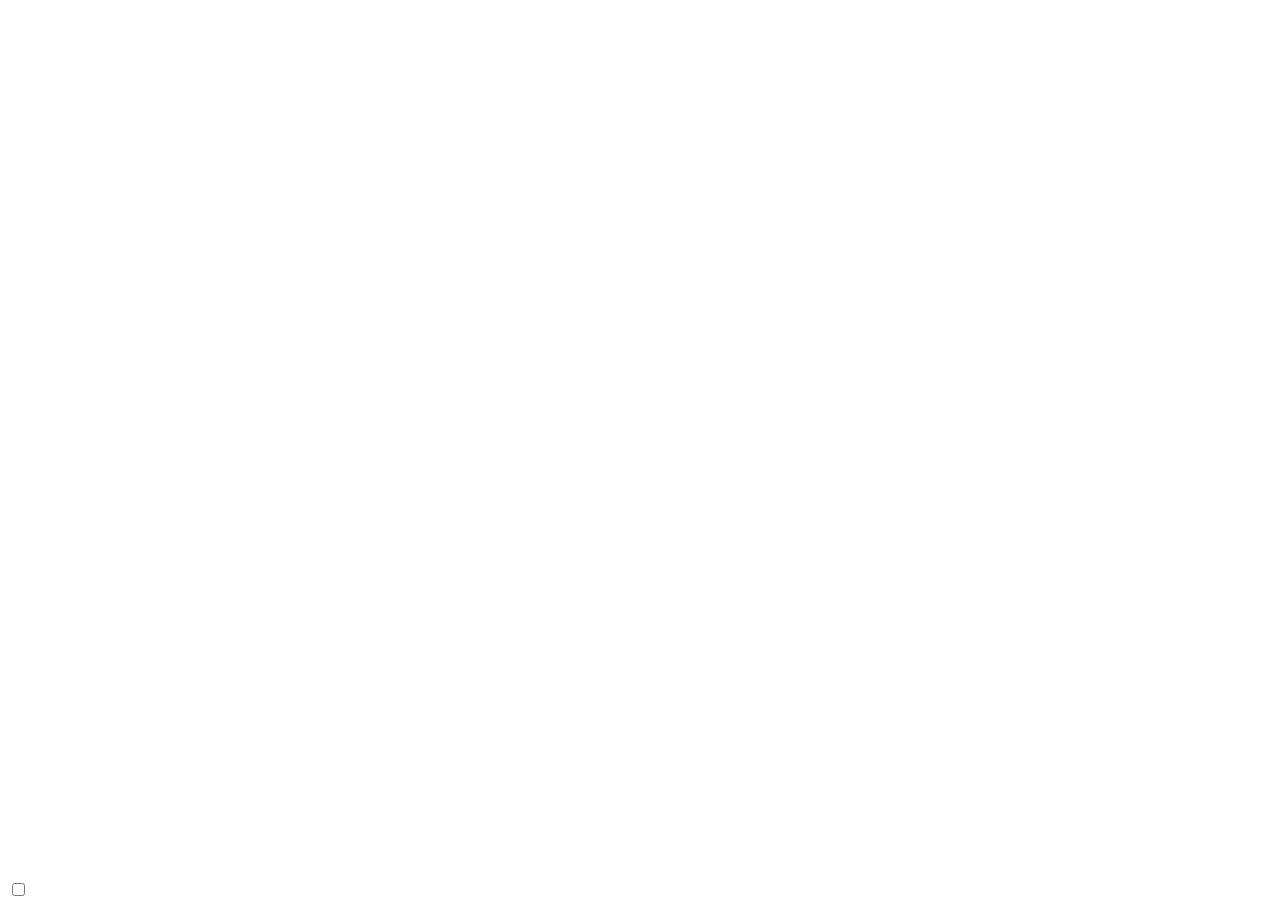
==== archives/index.html @ 742b1dc0 "Site updated: 2022-06-22 00:59:17" ====
<!DOCTYPE html>
<html lang="">

<head>
  <meta http-equiv="content-type" content="text/html; charset=utf-8">
<meta name="x5-fullscreen" content="true">
<meta name="full-screen" content="yes">
<meta name="theme-color" content="#317EFB" />
<meta content="width=device-width, initial-scale=1.0, maximum-scale=5.0, user-scalable=0" name="viewport">
<meta name="keywords" content="ѧϰ�����ԣ�C++��Unreal����Ϸ����">
<meta name="description" content="Everything deserves to be recorded">
<meta property="og:type" content="website">
<meta property="og:title" content="SuperMa&#39;s Blog">
<meta property="og:url" content="https://superma.github.io/archives/index.html">
<meta property="og:site_name" content="SuperMa&#39;s Blog">
<meta property="og:description" content="Everything deserves to be recorded">
<meta property="og:locale" content="zh_CN">
<meta property="article:author" content="SuperMa">
<meta property="article:tag" content="ѧϰ�����ԣ�C++��Unreal����Ϸ����">
<meta name="twitter:card" content="summary">

    <meta name="description" content="Everything deserves to be recorded">

<title>
    SuperMa&#39;s Blog
</title>

    <link rel="icon" type="image/png" sizes="16x16" href="/favicon?v=">


    <link rel="icon" type="image/png" sizes="32x32" href="/favicon?v=">


    <link rel="apple-touch-icon" sizes="180x180" href="/Apple%20touch%20icon?v=">


    <link rel="manifest" href="/Web%20App%20Manifest">

<link rel="preload" href="//at.alicdn.com/t/font_1518765_bkgx3wku6h4.woff2" as="font" type="font/woff2" crossorigin="anonymous">
<link rel="stylesheet" href="//at.alicdn.com/t/font_1518765_bkgx3wku6h4.css">


<link rel="stylesheet" href="/css/plugins/bootstrap.min.css">
<link rel="stylesheet" href="/css/plugins/locomotive-scroll.css">
<link rel="stylesheet" href="/css/plugins/swiper.min.css">
<link rel="stylesheet" href="/css/plugins/fancybox.min.css">
<link rel="stylesheet" href="/css/plugins/font-awesome.min.css">


<!-- variable -->
<script>window.TYPED_TEXT=[
  "Web Developer"
]</script>
<script>window.FAVICON={
  "icon16": "favicon",
  "icon32": "favicon",
  "appleTouchIcon": "Apple touch icon",
  "webmanifest": "Web App Manifest",
  "visibilitychange": true,
  "hidden": "The logo link",
  "show_text": "(/≧▽≦/)Yi! Good again!",
  "hide_text": "(●—●)Oh, it's falling apart!"
}</script>

<link data-theme-type="style-light" rel="stylesheet" href="/css/style-light.css?v=" id="trm-switch-style">
<link data-theme-type="style-dark" rel="stylesheet" href="/css/style-dark.css?v=" id="trm-switch-style">

<!-- theme css -->
<script>
    let themeMode = localStorage.getItem('theme-mode') === 'style-dark' ? 'style-light' : 'style-dark';
    let linkdom = document.querySelector('[data-theme-type='+themeMode+']');
    if(linkdom) linkdom.remove();
</script>

<!-- Site Analytics -->
 
<meta name="generator" content="Hexo 6.2.0"><link rel="alternate" href="/atom.xml" title="SuperMa's Blog" type="application/atom+xml">
</head>

<body>

  <!-- app wrapper -->
  <div class="trm-app-frame">

    <!-- page preloader -->
    <div class="trm-preloader">
    <div class="trm-holder">
        <div class="preloader">
            <div></div>
            <div></div>
            <div></div>
            <div></div>
            <div></div>
            <div></div>
            <div></div>
            <div></div>
            <div></div>
            <div></div>
        </div>
    </div>
</div>
    <!-- page preloader end -->

    <!-- change mode preloader -->
    <div class="trm-mode-swich-animation-frame">
    <div class="trm-mode-swich-animation"><i class="far fa-sun"></i>
        <div class="trm-horizon"></div>
        <i class="far fa-moon"></i>
    </div>
</div>
    <!-- change mode preloader end -->

      <!-- scroll container -->
      <div id="trm-dynamic-content" class="trm-swup-animation">
        <div id="trm-scroll-container" class="trm-scroll-container" data-scroll-container style="opacity: 0">
          <div data-scroll-section id="content" class="trm-scroll-section">
            <!-- top bar -->
            <div class="trm-top-bar" data-scroll data-scroll-sticky data-scroll-target="#content" data-scroll-offset="-10">
	<div class="container">
		<div class="trm-left-side">
			<!-- logo -->
			<a href="/" class="trm-logo-frame trm-anima-link">
				<img src="/%5Cimg%5Cblacklogo1.jpg" alt="logo">
				<div class="trm-logo-text">
					Super
					<span>Ma</span>
				</div>
			</a>
			<!-- logo end -->
		</div>
		<div class="trm-right-side">

			<!-- menu -->
			<div class="trm-menu">
				<nav>
					<ul>
						
						<li class="menu-item-has-children ">
							<a  href="/">
								home
							</a>
							
						</li>
						
						<li class="menu-item-has-children current-menu-item">
							<a  href="/archives/">
								archives
							</a>
							
						</li>
						
						<li class="menu-item-has-children ">
							<a  href="/links/">
								links
							</a>
							
						</li>
						
						<li class="menu-item-has-children ">
							<a  href="/about/">
								about
							</a>
							
						</li>
						
					</ul>
				</nav>
			</div>
			<!-- menu end -->

			<!-- mode switcher place -->
			<div class="trm-mode-switcher-place"></div>
			<!-- mode switcher place end -->

		</div>
		<div class="trm-menu-btn">
			<span></span>
		</div>
	</div>
</div>
            <!-- top bar end -->

            <!-- body -->
            <div class="trm-content-start">

    <!-- banner -->
    <div class="trm-banner" data-scroll data-scroll-direction="vertical">
    <!-- banner cover -->
    <img src="/img/tzz2.jpg" alt="banner" class="trm-banner-cover" data-scroll data-scroll-direction="vertical" data-scroll-speed="-3">
    <!-- banner cover end -->

    <!-- banner slideshow cover-->
    <!-- <div class="swiper-container trm-slideshow" data-scroll data-scroll-direction="vertical" data-scroll-speed="-4">
        <div class="swiper-wrapper">
            <div class="swiper-slide"><img src="/img/blog/b1.jpg" alt="banner" class="trm-banner-cover" data-swiper-parallax-y="-200" data-swiper-parallax-scale="1.2"></div>
            <div class="swiper-slide"><img src="/img/blog/b2.jpg" alt="banner" class="trm-banner-cover" data-swiper-parallax-y="-200" data-swiper-parallax-scale="1.2"></div>
            <div class="swiper-slide"><img src="/img/blog/b3.jpg" alt="banner" class="trm-banner-cover" data-swiper-parallax-y="-200" data-swiper-parallax-scale="1.2"></div>
        </div>
    </div> -->
    <!-- banner slideshow cover end -->

    <!-- banner video cover -->
    <!-- <video autoplay="autoplay" loop muted playsinline webkit-playinginline class="trm-banner-cover" data-scroll data-scroll-direction="vertical" data-scroll-speed="-4">
        <source src="img/banner.mp4" type='video/mp4; codecs="avc1.42E01E, mp4a.40.2"'>
        <source src="img/banner.webm" type='video/webm; codecs="vp8, vorbis"'>
        <source src="img/banner.ogg" type='video/ogg; codecs="theora, vorbis"'>
        Your browser does not support HTML5 video.
    </video> -->
    <!-- banner video cover end -->

    <!-- banner cover end -->

    <!-- banner content -->
    <div class="trm-banner-content trm-overlay">
        <div class="container" data-scroll data-scroll-direction="vertical" data-scroll-speed="0">
            <div class="row">
                <div class="col-lg-4"></div>
                <div class="col-lg-8">

                    <!-- banner title -->
                    <div class="trm-banner-text">
                        <div class="trm-label trm-mb-20">
                            The article archive
                        </div>
                        <h1 class="trm-mb-30 trm-hsmb-font">
                            归档页
                        </h1>

                        
                            <ul class="trm-breadcrumbs trm-label">
                                <li>
                                    <a href="/" class="trm-anima-link">Home</a>
                                </li>
                                <li>
                                    <span>
                                        archives
                                    </span
                                ></li>
                            </ul>
                        
                    </div>
                    <!-- banner title end -->

                    <!-- scroll hint -->
                    <a href="#about-triger" data-scroll-to="#about-triger" data-scroll-offset="-130" class="trm-scroll-hint-frame">
                        <div class="trm-scroll-hint"></div>
                        <span class="trm-label">Scroll down</span>
                    </a>
                    <!-- scroll hint end -->

                </div>
            </div>
        </div>
    </div>
    <!-- banner content end -->
</div>
    <!-- banner end -->

    <div class="container">
        <div class="row">
            <div class="col-lg-4">

                <!-- main card -->
                <div class="trm-main-card-frame trm-sidebar">
    <div class="trm-main-card" data-scroll data-scroll-repeat data-scroll-sticky data-scroll-target="#content" data-scroll-offset="60">
        <!-- card header -->
        <div class="trm-mc-header">
            <div class="trm-avatar-frame trm-mb-20"><img class="trm-avatar" src="\img\SuperMa1.jpg" alt="Avatar"> </div>
            <h5 class="trm-name trm-mb-15">
                SuperMa
            </h5>
            <div class="trm-label">
                I`m
                <span class="trm-typed-text">
                    <!-- Words for theme.user.typedText -->
                </span>
            </div>
        </div>
        <!-- card header end -->
        <div class="trm-divider trm-mb-40 trm-mt-40"></div>
        <!-- sidebar social -->
        <div class="trm-social">
            
                <a href="https://github.com/RillBmt/superma.github.io" rel="nofollow" target="_blank">
                    <i class="fab fa-github"></i>
                </a>
            
                <a href="https://gitee.com" rel="nofollow" target="_blank">
                    <i class="iconfont cg-gitee"></i>
                </a>
            
                <a href="https://weibo.com/" rel="nofollow" target="_blank">
                    <i class="iconfont cg-weibo"></i>
                </a>
            
        </div>
        <!-- sidebar social end -->
        <div class="trm-divider trm-mb-40 trm-mt-40"></div>
        <!-- info -->
        <ul class="trm-table trm-mb-20">
            
                <li>
                    <div class="trm-label">
                        Residence:
                    </div>
                    <div class="trm-label trm-label-light">
                        HuBei
                    </div>
                </li>
            
                <li>
                    <div class="trm-label">
                        City:
                    </div>
                    <div class="trm-label trm-label-light">
                        YiChang
                    </div>
                </li>
            
                <li>
                    <div class="trm-label">
                        Age:
                    </div>
                    <div class="trm-label trm-label-light">
                        24
                    </div>
                </li>
            
        </ul>
        
        <!-- info end -->
        <div class="trm-divider trm-mb-40 trm-mt-40"></div>
        <!-- action button -->
        <div class="text-center">
            <a href="mailto:664468131@qq.com" class="trm-btn">
                联系我
                <i class="far fa-envelope"></i>
            </a>
        </div>
        <!-- action button end -->
        
    </div>
</div>
                <!-- main card end -->
                
            </div>
            <div class="col-lg-8">
                <!-- content -->
                <div class="trm-content" id="trm-content">
                    <div data-scroll data-scroll-repeat data-scroll-offset="500" id="about-triger"></div>

                    <div class="row">
                        <div class="col-lg-12">
                            <div class="trm-card">
                                
                                    <div style="padding: 0 20px;">
                                        <ul class="row trm-list" style="margin-bottom: 0px;"><li class="col-lg-4 trm-list-item" style="margin: 6px 0;"><a class="archive-list-link" href="/archives/2022/">2022</a><span class="archive-list-count">（1）</span></li></ul>
                                    </div>
                                
                            </div>
                        </div>
                    </div>

                    <!-- history -->
                    <div class="row">
                        <div class="col-lg-12">
                            <!-- title -->
                            <h5 class="trm-mb-40 trm-title-with-divider">
                                
                                    所有归档
                                
                                <span data-number="01"></span>
                            </h5>
                        </div>
                        <div class="col-lg-12">
                            <!-- timeline -->
                            <div class="trm-timeline">
                                
                                <div class="trm-timeline-item trm-scroll-animation" data-scroll data-scroll-offset="40">
                                    <div class="trm-timeline-mark-light"></div>
                                    <div class="trm-timeline-mark"></div>
                                    <div class="trm-a trm-timeline-content">
                                        <div class="trm-card-header">
                                            <div class="trm-left-side">
                                                <h6 class="trm-mb-15">
                                                    <a href="/2022/06/19/hello-world/" class="trm-anima-link">
                                                        Hello World
                                                    </a>
                                                </h6>
                                                <div class="trm-text-sm trm-accent-color trm-mb-15">
                                                    <ul class="trm-card-data trm-label ">
                                                        <li class="trm-accent-color">06/19</li>
                                                        <li class="trm-accent-color">05:28</li>
                                                        <li >75</li>
                                                    </ul>
                                                </div>
                                            </div>
                                        </div>
                                        <div>
                                            
                                                <p>Welcome to <a target="_blank" rel="noopener" href="https://hexo.io/">Hexo</a>! This is your very first po...
                                            
                                        </div>
                                    </div>
                                </div>
                                
                            </div>
                            <!-- timeline end -->
                        </div>
                    </div>
                    <!-- history end -->

                    <div class="trm-divider trm-mb-40"></div>

                    <!-- footer -->
                    <footer class="trm-scroll-animation" data-scroll data-scroll-offset="50">
    <div class="trm-label">
        ©  2022- 2022 ·
        <span class="trm-accent-color">
            SuperMa
        </span>
    </div>
    <div class="trm-label">
        博客已萌萌哒运行:
        <span id="since" class="trm-accent-color"></span>
        天
    </div>
</footer>
<script>
    function show_date_time () {
        BirthDay = new Date("06/20/2022 18:00:00");
        today = new Date();
        timeold = (today.getTime() - BirthDay.getTime());
        msPerDay = 24 * 60 * 60 * 1000
        day = Math.floor(timeold / msPerDay)
        since.innerHTML = day
    }
    show_date_time()
</script>
                    <!-- footer end -->

                </div>
            </div>
            <!-- content end -->
        </div>
    </div>
</div>
</div>
            <!-- body end -->
          </div>
        </div>
      </div>
      <!-- scroll container end -->

      <!-- mode switcher -->
      <div class="trm-hidden-switcher">
        <div class="trm-mode-switcher"><i class="far fa-sun"></i>
          <input class="tgl tgl-light" id="trm-swich" type="checkbox">
          <label class="trm-swich" for="trm-swich"></label>
          <i class="far fa-moon"></i>
        </div>
      </div>
      <!-- mode switcher end -->

  </div>
  <!-- app wrapper end -->

  
<script src="/js/plugins/jquery.min.js"></script>
<script src="/js/plugins/swup.min.js"></script>
<script src="/js/plugins/locomotive-scroll.js"></script>
<script src="/js/plugins/typing.js"></script>
<script src="/js/plugins/fancybox.min.js"></script>
<script src="/js/plugins/swiper.min.js"></script>


<!-- 评论插件 -->


<!-- Service Worker -->


<script src="/js/main.js?v="></script>


</body>

</html>
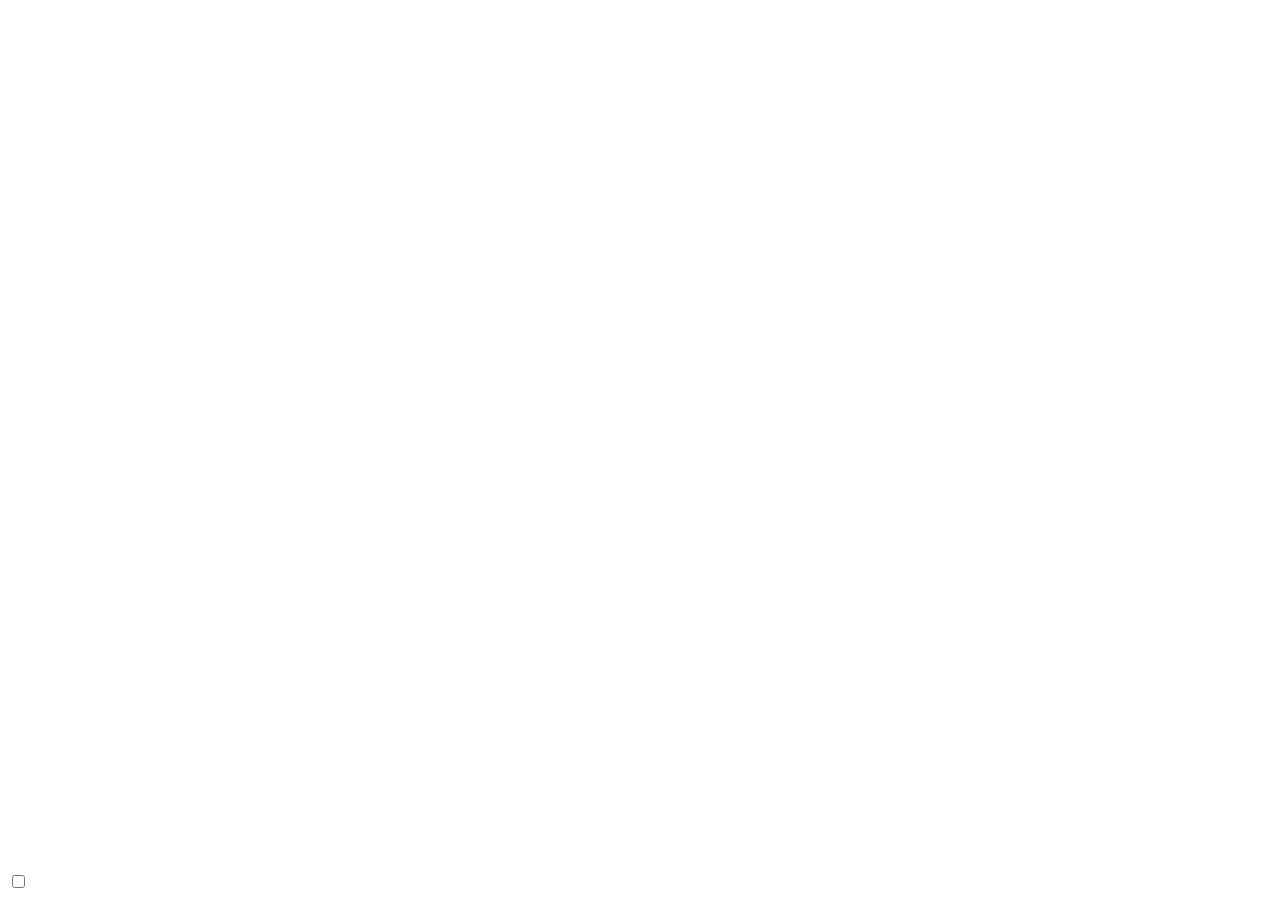
==== commit 207bb9ef: "Site updated: 2022-06-22 16:03:32" ====
--- a/archives/index.html
+++ b/archives/index.html
@@ -11,7 +11,7 @@
 <meta name="description" content="Everything deserves to be recorded">
 <meta property="og:type" content="website">
 <meta property="og:title" content="SuperMa&#39;s Blog">
-<meta property="og:url" content="https://superma.github.io/archives/index.html">
+<meta property="og:url" content="https://rillma.github.io/archives/index.html">
 <meta property="og:site_name" content="SuperMa&#39;s Blog">
 <meta property="og:description" content="Everything deserves to be recorded">
 <meta property="og:locale" content="zh_CN">
@@ -25,10 +25,10 @@
     SuperMa&#39;s Blog
 </title>
 
-    <link rel="icon" type="image/png" sizes="16x16" href="/favicon?v=">
-
-
-    <link rel="icon" type="image/png" sizes="32x32" href="/favicon?v=">
+    <link rel="icon" type="image/png" sizes="16x16" href="/%5Cimg%5Cblacklogo16%C3%9716.jpg?v=">
+
+
+    <link rel="icon" type="image/png" sizes="32x32" href="/%5Cimg%5Cblacklogo32%C3%9732.jpg?v=">
 
 
     <link rel="apple-touch-icon" sizes="180x180" href="/Apple%20touch%20icon?v=">
@@ -49,17 +49,17 @@
 
 <!-- variable -->
 <script>window.TYPED_TEXT=[
-  "Web Developer"
+  "SuperMa"
 ]</script>
 <script>window.FAVICON={
-  "icon16": "favicon",
-  "icon32": "favicon",
+  "icon16": "\\img\\blacklogo16×16.jpg",
+  "icon32": "\\img\\blacklogo32×32.jpg",
   "appleTouchIcon": "Apple touch icon",
   "webmanifest": "Web App Manifest",
   "visibilitychange": true,
   "hidden": "The logo link",
   "show_text": "(/≧▽≦/)Yi! Good again!",
-  "hide_text": "(●—●)Oh, it's falling apart!"
+  "hide_text": "(●—●)Oh，it's falling apart!"
 }</script>
 
 <link data-theme-type="style-light" rel="stylesheet" href="/css/style-light.css?v=" id="trm-switch-style">
@@ -186,7 +186,7 @@
     <!-- banner -->
     <div class="trm-banner" data-scroll data-scroll-direction="vertical">
     <!-- banner cover -->
-    <img src="/img/tzz2.jpg" alt="banner" class="trm-banner-cover" data-scroll data-scroll-direction="vertical" data-scroll-speed="-3">
+    <img src="/img/tzz.jpg" alt="banner" class="trm-banner-cover" data-scroll data-scroll-direction="vertical" data-scroll-speed="-3">
     <!-- banner cover end -->
 
     <!-- banner slideshow cover-->
@@ -333,7 +333,7 @@
         <!-- action button -->
         <div class="text-center">
             <a href="mailto:664468131@qq.com" class="trm-btn">
-                联系我
+                Contact Me
                 <i class="far fa-envelope"></i>
             </a>
         </div>
@@ -367,7 +367,7 @@
                             <!-- title -->
                             <h5 class="trm-mb-40 trm-title-with-divider">
                                 
-                                    所有归档
+                                    All Archives
                                 
                                 <span data-number="01"></span>
                             </h5>
@@ -421,9 +421,9 @@
         </span>
     </div>
     <div class="trm-label">
-        博客已萌萌哒运行:
+        The blog has been lovely to run:
         <span id="since" class="trm-accent-color"></span>
-        天
+        day
     </div>
 </footer>
 <script>
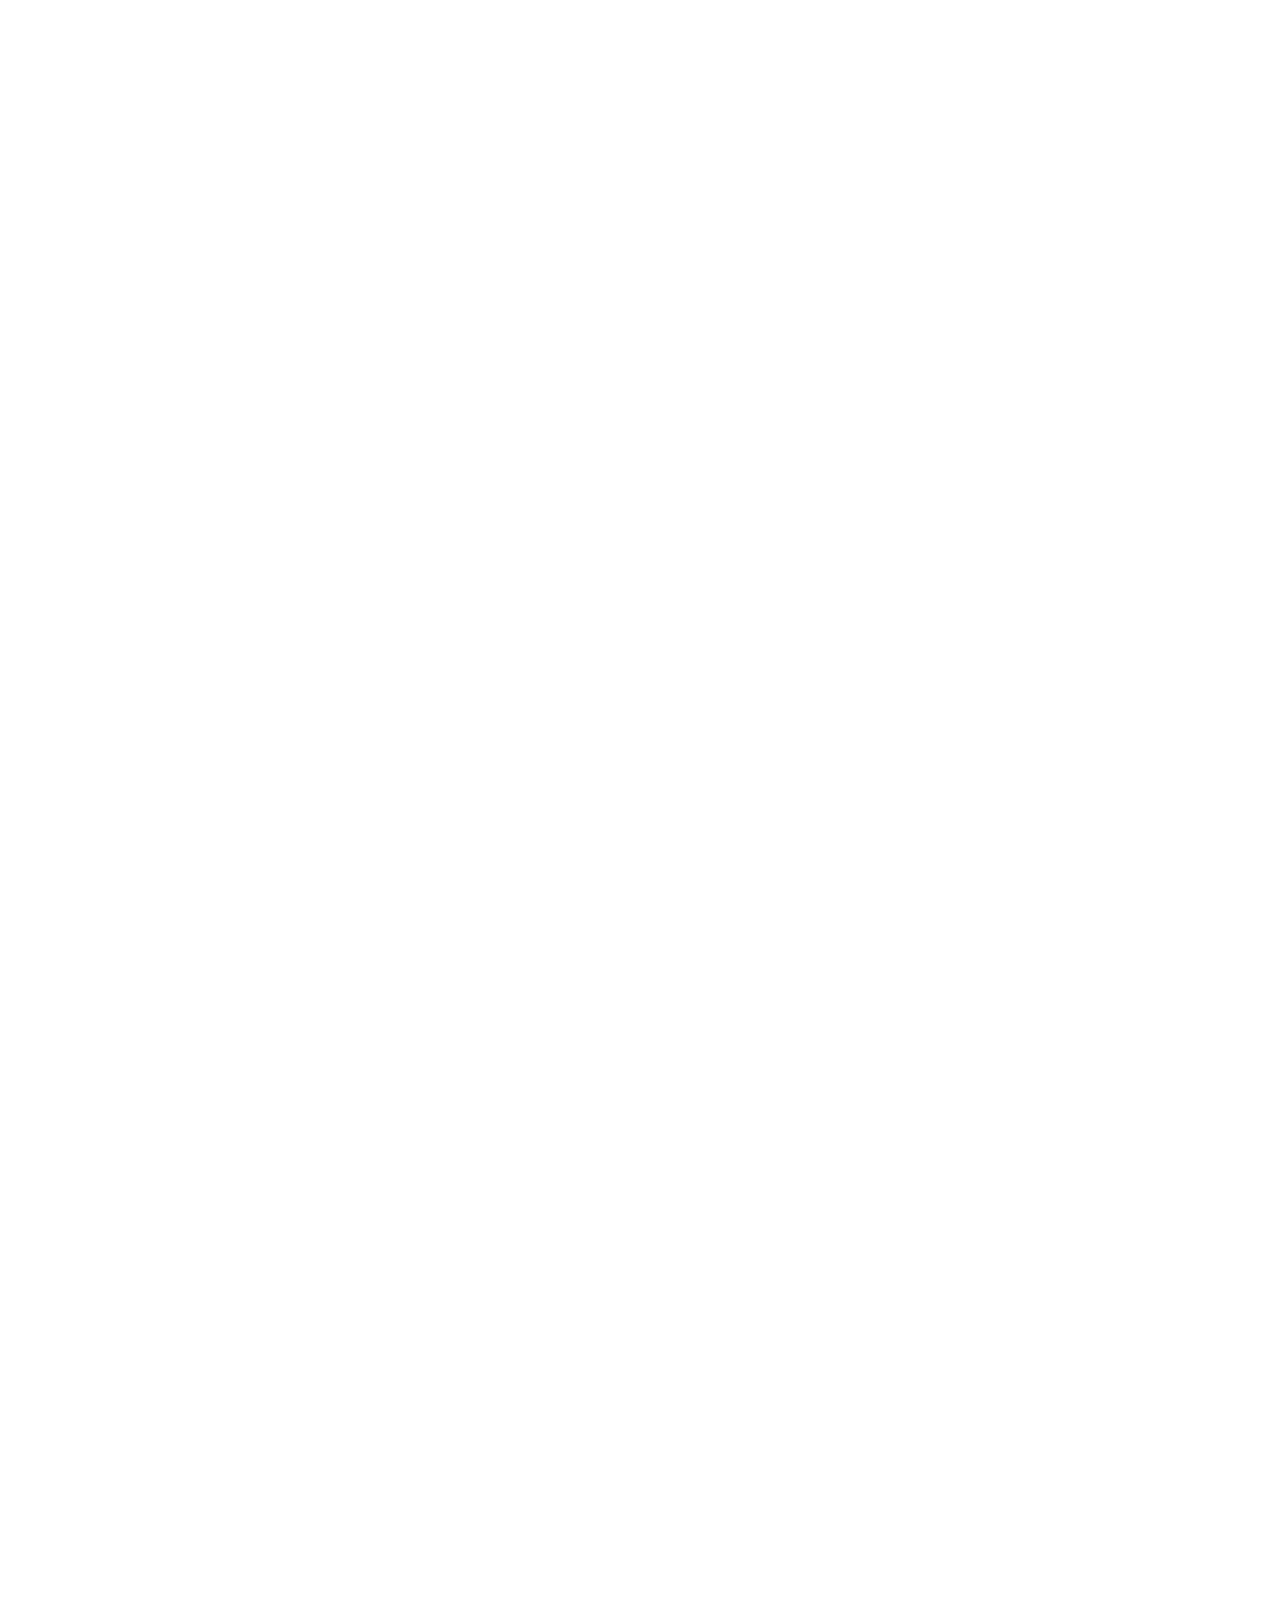
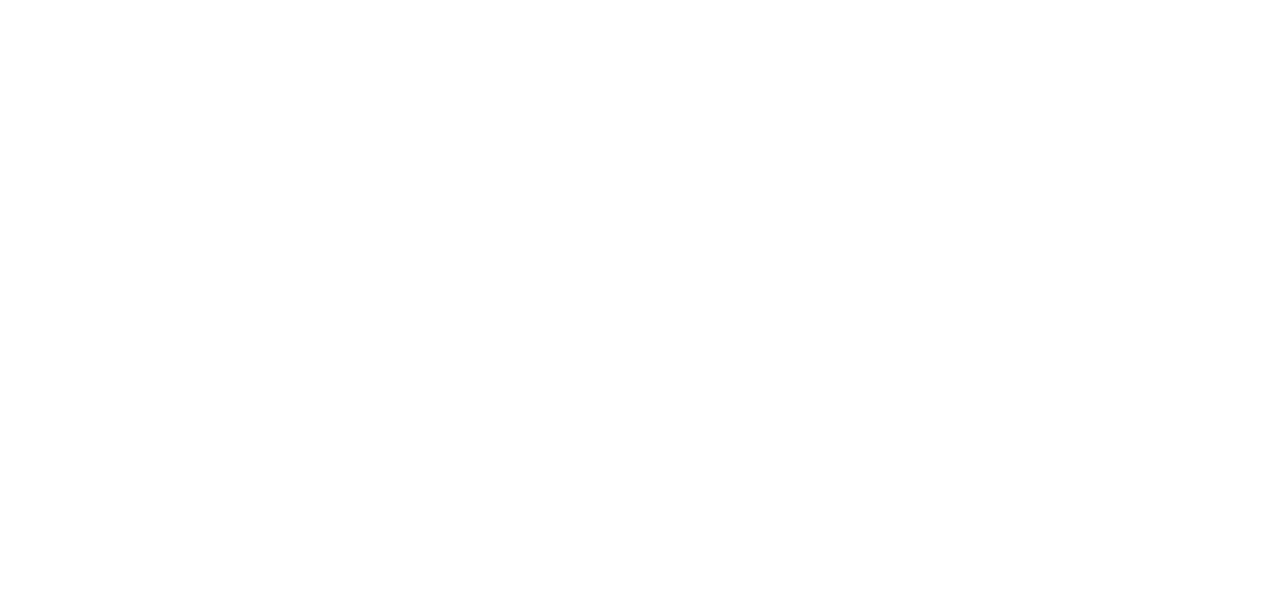
==== commit c01dbfcc: "Site updated: 2022-08-14 22:10:33" ====
--- a/archives/index.html
+++ b/archives/index.html
@@ -25,16 +25,12 @@
     SuperMa&#39;s Blog
 </title>
 
-    <link rel="icon" type="image/png" sizes="16x16" href="/%5Cimg%5Cblacklogo16%C3%9716.jpg?v=">
-
-
-    <link rel="icon" type="image/png" sizes="32x32" href="/%5Cimg%5Cblacklogo32%C3%9732.jpg?v=">
-
-
-    <link rel="apple-touch-icon" sizes="180x180" href="/Apple%20touch%20icon?v=">
-
-
-    <link rel="manifest" href="/Web%20App%20Manifest">
+    <link rel="icon" type="image/png" sizes="16x16" href="/img/blacklogo16.jpg?v=1.0.2">
+
+
+    <link rel="icon" type="image/png" sizes="32x32" href="/img/blacklogo32.jpg?v=1.0.2">
+
+
 
 <link rel="preload" href="//at.alicdn.com/t/font_1518765_bkgx3wku6h4.woff2" as="font" type="font/woff2" crossorigin="anonymous">
 <link rel="stylesheet" href="//at.alicdn.com/t/font_1518765_bkgx3wku6h4.css">
@@ -49,21 +45,21 @@
 
 <!-- variable -->
 <script>window.TYPED_TEXT=[
-  "SuperMa"
+  "Super Ma"
 ]</script>
 <script>window.FAVICON={
-  "icon16": "\\img\\blacklogo16×16.jpg",
-  "icon32": "\\img\\blacklogo32×32.jpg",
-  "appleTouchIcon": "Apple touch icon",
-  "webmanifest": "Web App Manifest",
+  "icon16": "/img/blacklogo16.jpg",
+  "icon32": "/img/blacklogo32.jpg",
+  "appleTouchIcon": null,
+  "webmanifest": null,
   "visibilitychange": true,
-  "hidden": "The logo link",
-  "show_text": "(/≧▽≦/)Yi! Good again!",
-  "hide_text": "(●—●)Oh，it's falling apart!"
+  "hidden": null,
+  "showText": "(/≧▽≦/)哇！你又来了！",
+  "hideText": "(●—●)喂，你咋走了？"
 }</script>
-
-<link data-theme-type="style-light" rel="stylesheet" href="/css/style-light.css?v=" id="trm-switch-style">
-<link data-theme-type="style-dark" rel="stylesheet" href="/css/style-dark.css?v=" id="trm-switch-style">
+<script>window.HTMEM_VERSION='1.0.2'</script>
+<link data-theme-type="style-light" rel="stylesheet" href="/css/style-light.css?v=1.0.2" id="trm-switch-style">
+<link data-theme-type="style-dark" rel="stylesheet" href="/css/style-dark.css?v=1.0.2" id="trm-switch-style">
 
 <!-- theme css -->
 <script>
@@ -120,7 +116,7 @@
 		<div class="trm-left-side">
 			<!-- logo -->
 			<a href="/" class="trm-logo-frame trm-anima-link">
-				<img src="/%5Cimg%5Cblacklogo1.jpg" alt="logo">
+				<img src="/img/blacklogo32.jpg" alt="logo">
 				<div class="trm-logo-text">
 					Super
 					<span>Ma</span>
@@ -137,28 +133,28 @@
 						
 						<li class="menu-item-has-children ">
 							<a  href="/">
-								home
+								首页
 							</a>
 							
 						</li>
 						
 						<li class="menu-item-has-children current-menu-item">
 							<a  href="/archives/">
-								archives
+								归档
 							</a>
 							
 						</li>
 						
 						<li class="menu-item-has-children ">
 							<a  href="/links/">
-								links
+								友链
 							</a>
 							
 						</li>
 						
 						<li class="menu-item-has-children ">
 							<a  href="/about/">
-								about
+								关于
 							</a>
 							
 						</li>
@@ -186,7 +182,7 @@
     <!-- banner -->
     <div class="trm-banner" data-scroll data-scroll-direction="vertical">
     <!-- banner cover -->
-    <img src="/img/tzz.jpg" alt="banner" class="trm-banner-cover" data-scroll data-scroll-direction="vertical" data-scroll-speed="-3">
+    <img src="/img/tzz2.jpg" alt="banner" class="trm-banner-cover" data-scroll data-scroll-direction="vertical" data-scroll-speed="-3">
     <!-- banner cover end -->
 
     <!-- banner slideshow cover-->
@@ -223,7 +219,7 @@
                             The article archive
                         </div>
                         <h1 class="trm-mb-30 trm-hsmb-font">
-                            归档页
+                            云间连下榻，<br>天上接行杯。
                         </h1>
 
                         
@@ -265,7 +261,7 @@
     <div class="trm-main-card" data-scroll data-scroll-repeat data-scroll-sticky data-scroll-target="#content" data-scroll-offset="60">
         <!-- card header -->
         <div class="trm-mc-header">
-            <div class="trm-avatar-frame trm-mb-20"><img class="trm-avatar" src="\img\SuperMa1.jpg" alt="Avatar"> </div>
+            <div class="trm-avatar-frame trm-mb-20"><img class="trm-avatar" src="/img/SuperMa.jpg" alt="Avatar"> </div>
             <h5 class="trm-name trm-mb-15">
                 SuperMa
             </h5>
@@ -281,7 +277,7 @@
         <!-- sidebar social -->
         <div class="trm-social">
             
-                <a href="https://github.com/RillBmt/superma.github.io" rel="nofollow" target="_blank">
+                <a href="https://github.com/RillMa/rillma.github.io" rel="nofollow" target="_blank">
                     <i class="fab fa-github"></i>
                 </a>
             
@@ -333,7 +329,7 @@
         <!-- action button -->
         <div class="text-center">
             <a href="mailto:664468131@qq.com" class="trm-btn">
-                Contact Me
+                联系我
                 <i class="far fa-envelope"></i>
             </a>
         </div>
@@ -354,7 +350,7 @@
                             <div class="trm-card">
                                 
                                     <div style="padding: 0 20px;">
-                                        <ul class="row trm-list" style="margin-bottom: 0px;"><li class="col-lg-4 trm-list-item" style="margin: 6px 0;"><a class="archive-list-link" href="/archives/2022/">2022</a><span class="archive-list-count">（1）</span></li></ul>
+                                        <ul class="row trm-list" style="margin-bottom: 0px;"><li class="col-lg-4 trm-list-item" style="margin: 6px 0;"><a class="archive-list-link" href="/archives/2022/">2022</a><span class="archive-list-count">（4）</span></li></ul>
                                     </div>
                                 
                             </div>
@@ -367,7 +363,7 @@
                             <!-- title -->
                             <h5 class="trm-mb-40 trm-title-with-divider">
                                 
-                                    All Archives
+                                    所有归档
                                 
                                 <span data-number="01"></span>
                             </h5>
@@ -375,6 +371,90 @@
                         <div class="col-lg-12">
                             <!-- timeline -->
                             <div class="trm-timeline">
+                                
+                                <div class="trm-timeline-item trm-scroll-animation" data-scroll data-scroll-offset="40">
+                                    <div class="trm-timeline-mark-light"></div>
+                                    <div class="trm-timeline-mark"></div>
+                                    <div class="trm-a trm-timeline-content">
+                                        <div class="trm-card-header">
+                                            <div class="trm-left-side">
+                                                <h6 class="trm-mb-15">
+                                                    <a href="/2022/08/14/%E4%BB%A3%E7%A0%81%E9%9A%8F%E6%83%B3%E5%BD%95%E5%88%B7%E9%A2%98%E6%80%BB%E7%BB%93/" class="trm-anima-link">
+                                                        代码随想录刷题总结
+                                                    </a>
+                                                </h6>
+                                                <div class="trm-text-sm trm-accent-color trm-mb-15">
+                                                    <ul class="trm-card-data trm-label ">
+                                                        <li class="trm-accent-color">08/14</li>
+                                                        <li class="trm-accent-color">09:49</li>
+                                                        <li >1.8k</li>
+                                                    </ul>
+                                                </div>
+                                            </div>
+                                        </div>
+                                        <div>
+                                            
+                                                <h1 id="代码随想录刷题总结："><a href="#代码随想录刷题总结：" class="headerlink" title="代码随想录刷题总结...
+                                            
+                                        </div>
+                                    </div>
+                                </div>
+                                
+                                <div class="trm-timeline-item trm-scroll-animation" data-scroll data-scroll-offset="40">
+                                    <div class="trm-timeline-mark-light"></div>
+                                    <div class="trm-timeline-mark"></div>
+                                    <div class="trm-a trm-timeline-content">
+                                        <div class="trm-card-header">
+                                            <div class="trm-left-side">
+                                                <h6 class="trm-mb-15">
+                                                    <a href="/2022/07/26/%E9%98%BF%E9%87%8C%E4%BA%91%E9%AA%8C%E8%AF%81%E4%B8%8A%E4%BC%A0%E5%9B%BE%E7%89%87%E5%A4%B1%E8%B4%A5/" class="trm-anima-link">
+                                                        阿里云验证上传图片失败
+                                                    </a>
+                                                </h6>
+                                                <div class="trm-text-sm trm-accent-color trm-mb-15">
+                                                    <ul class="trm-card-data trm-label ">
+                                                        <li class="trm-accent-color">07/26</li>
+                                                        <li class="trm-accent-color">12:33</li>
+                                                        <li >475</li>
+                                                    </ul>
+                                                </div>
+                                            </div>
+                                        </div>
+                                        <div>
+                                            
+                                                <h1 id="阿里云验证图片上传失败"><a href="#阿里云验证图片上传失败" class="headerlink" title="阿里云验证图片...
+                                            
+                                        </div>
+                                    </div>
+                                </div>
+                                
+                                <div class="trm-timeline-item trm-scroll-animation" data-scroll data-scroll-offset="40">
+                                    <div class="trm-timeline-mark-light"></div>
+                                    <div class="trm-timeline-mark"></div>
+                                    <div class="trm-a trm-timeline-content">
+                                        <div class="trm-card-header">
+                                            <div class="trm-left-side">
+                                                <h6 class="trm-mb-15">
+                                                    <a href="/2022/07/17/Cpp%E7%AC%94%E8%AE%B0/" class="trm-anima-link">
+                                                        C++笔记
+                                                    </a>
+                                                </h6>
+                                                <div class="trm-text-sm trm-accent-color trm-mb-15">
+                                                    <ul class="trm-card-data trm-label ">
+                                                        <li class="trm-accent-color">07/17</li>
+                                                        <li class="trm-accent-color">10:26</li>
+                                                        <li >11.3k</li>
+                                                    </ul>
+                                                </div>
+                                            </div>
+                                        </div>
+                                        <div>
+                                            
+                                                <h2 id="C-基础入门："><a href="#C-基础入门：" class="headerlink" title="C++基础入门："></a>C...
+                                            
+                                        </div>
+                                    </div>
+                                </div>
                                 
                                 <div class="trm-timeline-item trm-scroll-animation" data-scroll data-scroll-offset="40">
                                     <div class="trm-timeline-mark-light"></div>
@@ -421,14 +501,14 @@
         </span>
     </div>
     <div class="trm-label">
-        The blog has been lovely to run:
+        博客已萌萌哒运行:
         <span id="since" class="trm-accent-color"></span>
-        day
+        天
     </div>
 </footer>
 <script>
     function show_date_time () {
-        BirthDay = new Date("06/20/2022 18:00:00");
+        BirthDay = new Date("06/19/2022 17:30:00");
         today = new Date();
         timeold = (today.getTime() - BirthDay.getTime());
         msPerDay = 24 * 60 * 60 * 1000
@@ -480,7 +560,7 @@
 <!-- Service Worker -->
 
 
-<script src="/js/main.js?v="></script>
+<script src="/js/main.js?v=1.0.2"></script>
 
 
 </body>
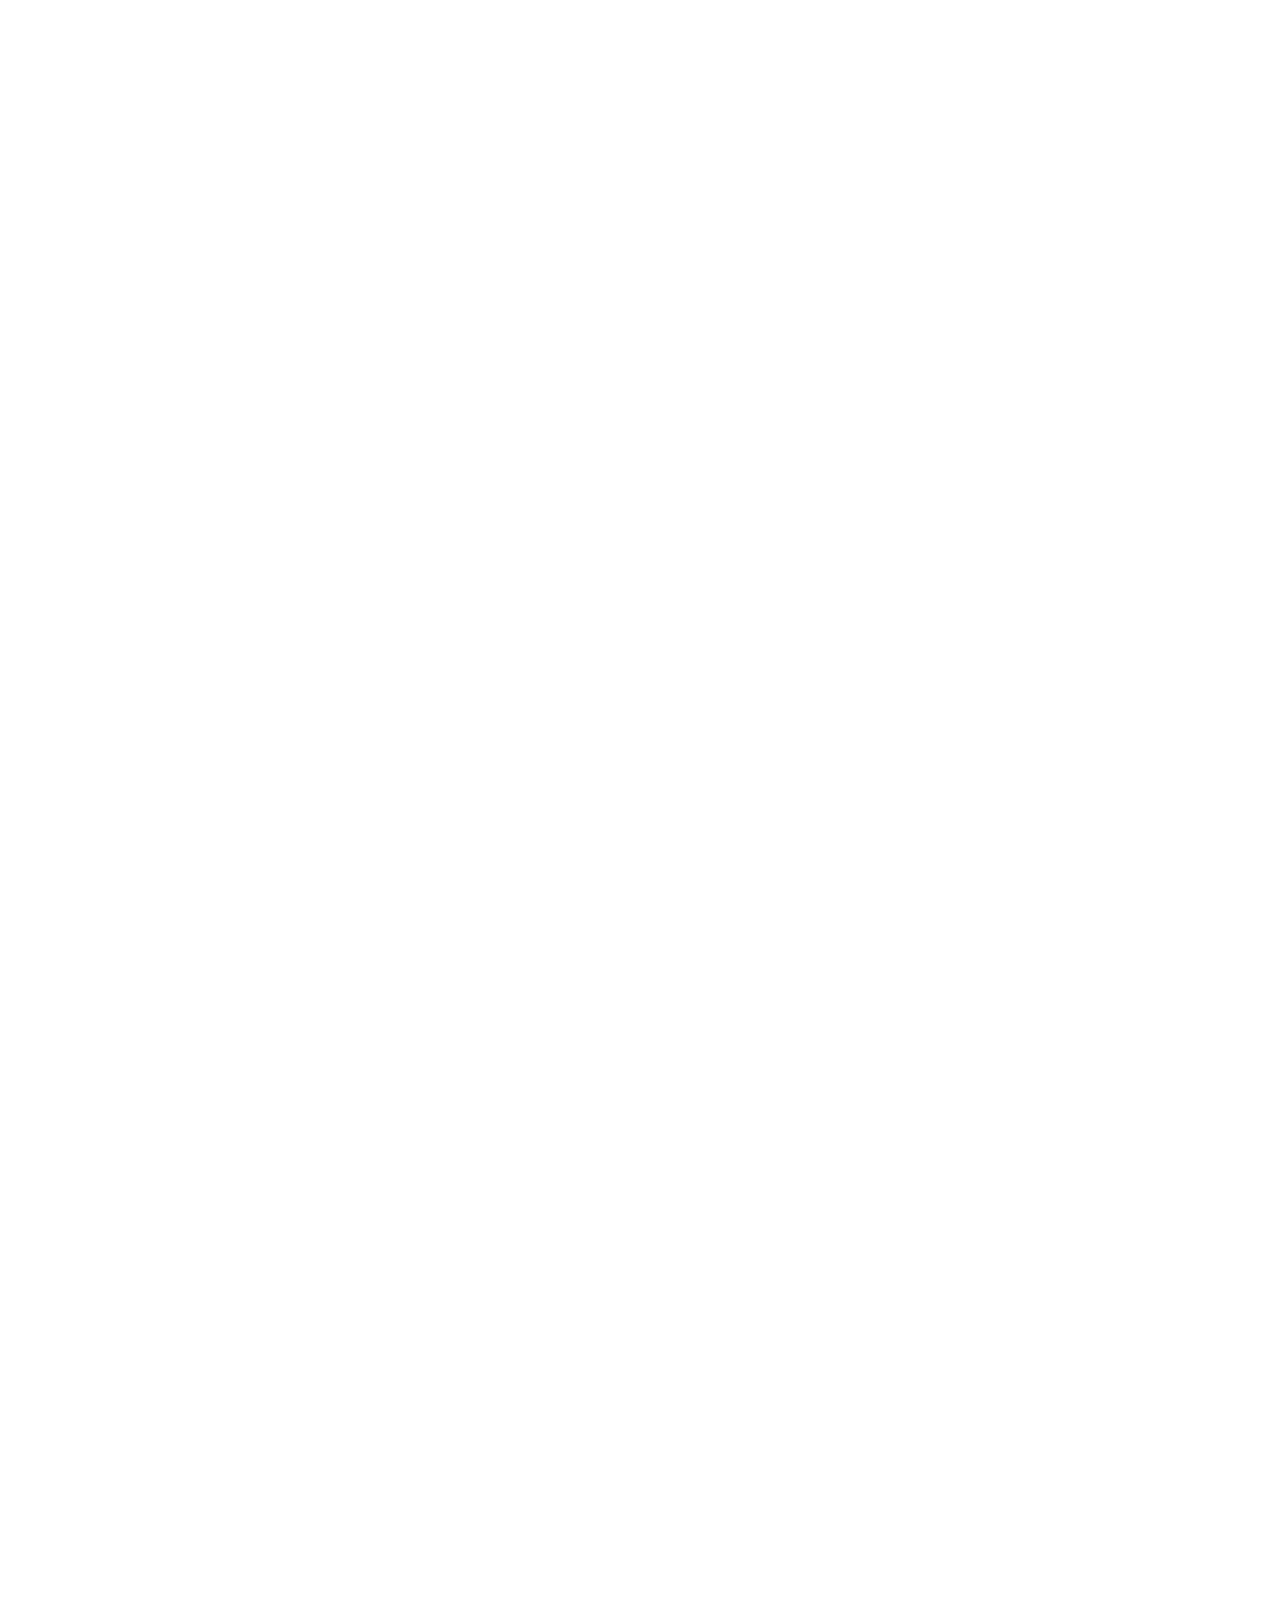
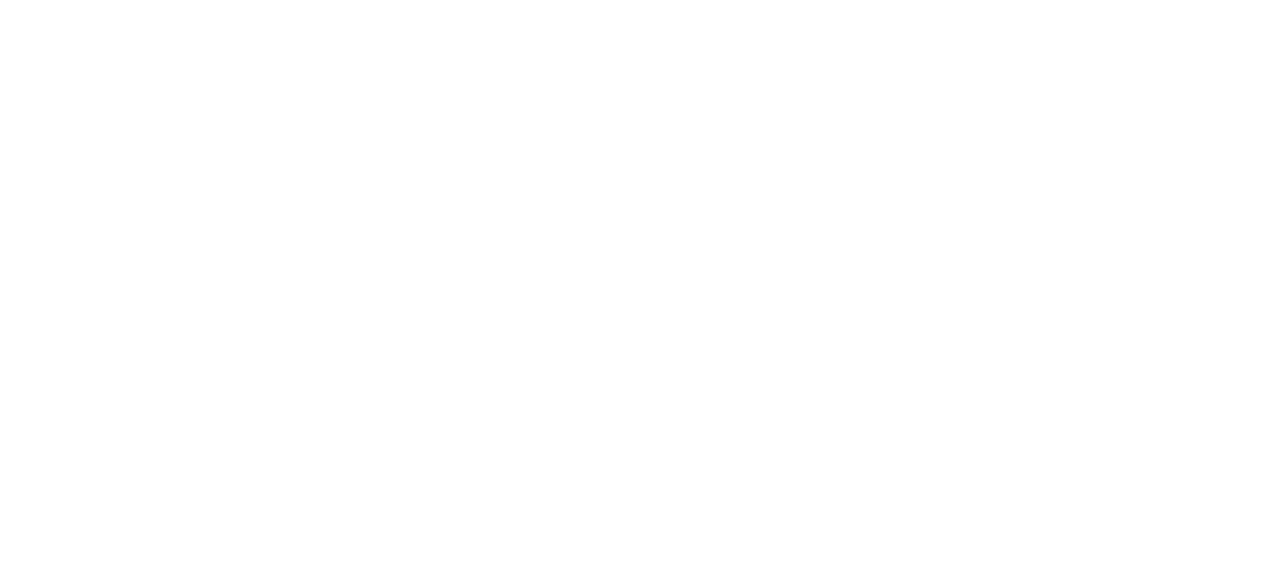
==== commit 0a80f9ed: "Site updated: 2022-08-14 22:53:55" ====
--- a/archives/index.html
+++ b/archives/index.html
@@ -329,7 +329,7 @@
         <!-- action button -->
         <div class="text-center">
             <a href="mailto:664468131@qq.com" class="trm-btn">
-                联系我
+                Contact Me
                 <i class="far fa-envelope"></i>
             </a>
         </div>
@@ -363,7 +363,7 @@
                             <!-- title -->
                             <h5 class="trm-mb-40 trm-title-with-divider">
                                 
-                                    所有归档
+                                    All Archives
                                 
                                 <span data-number="01"></span>
                             </h5>
@@ -501,9 +501,9 @@
         </span>
     </div>
     <div class="trm-label">
-        博客已萌萌哒运行:
+        The blog has been lovely to run:
         <span id="since" class="trm-accent-color"></span>
-        天
+        day
     </div>
 </footer>
 <script>
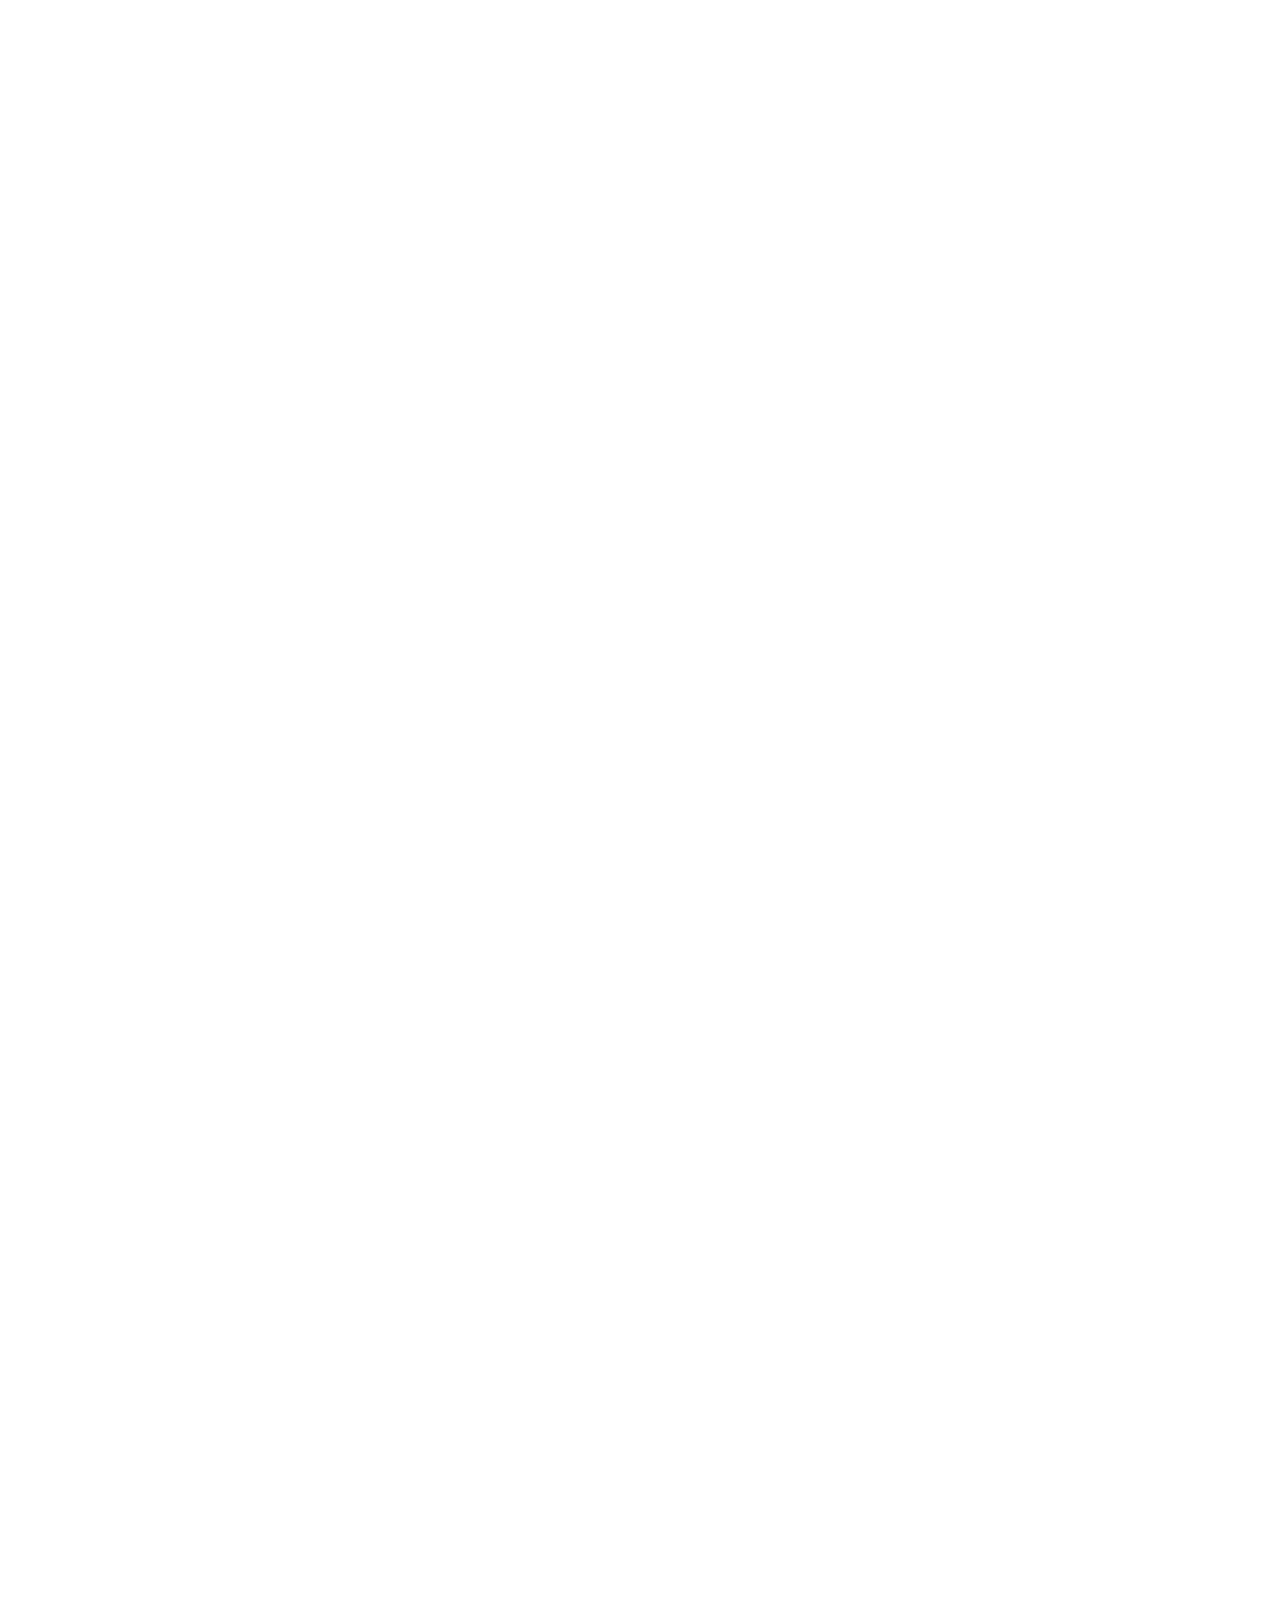
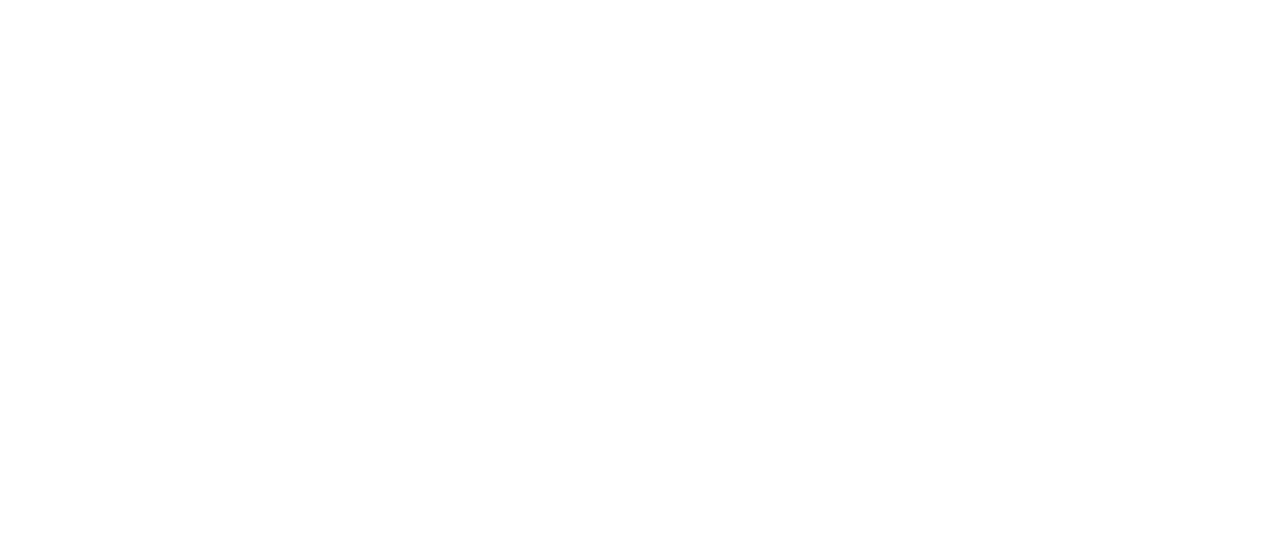
==== commit 21df734c: "Site updated: 2022-08-14 23:20:36" ====
--- a/archives/index.html
+++ b/archives/index.html
@@ -219,7 +219,7 @@
                             The article archive
                         </div>
                         <h1 class="trm-mb-30 trm-hsmb-font">
-                            云间连下榻，<br>天上接行杯。
+                            It is nice to have met you
                         </h1>
 
                         
